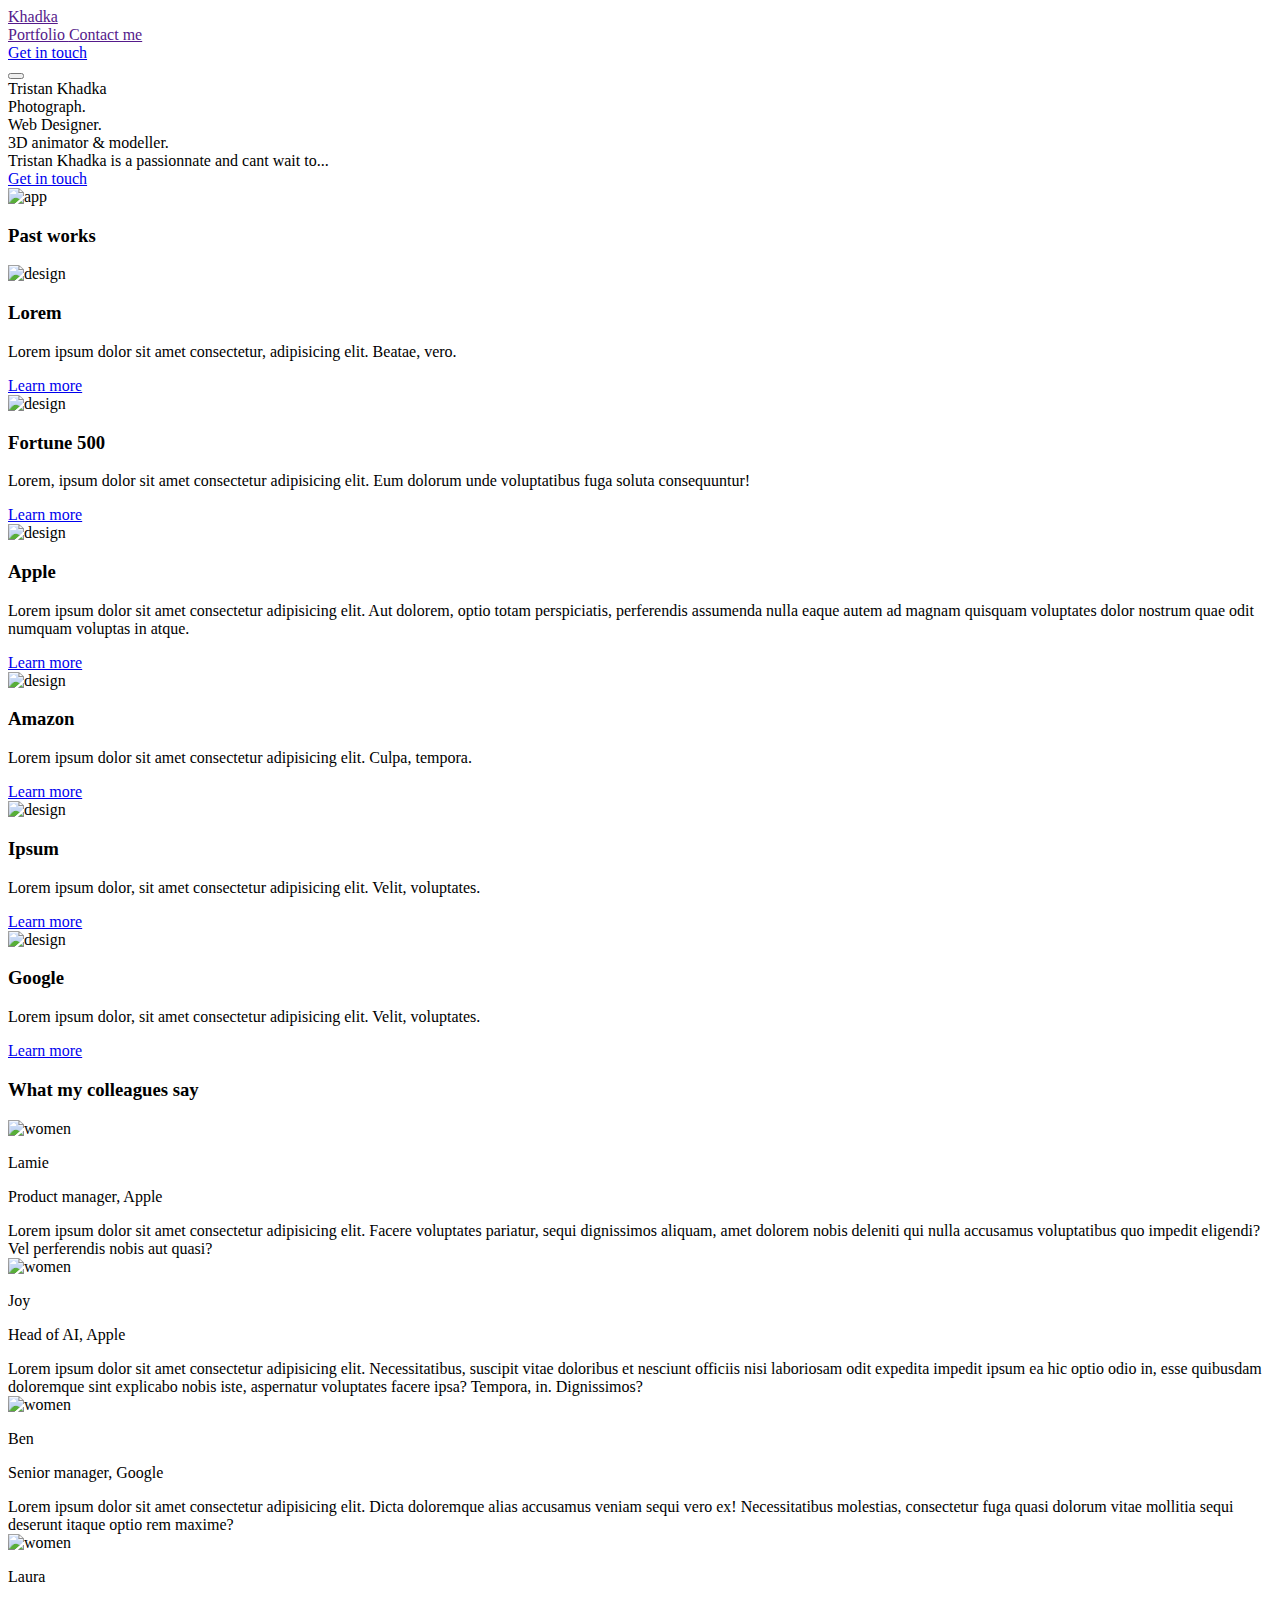
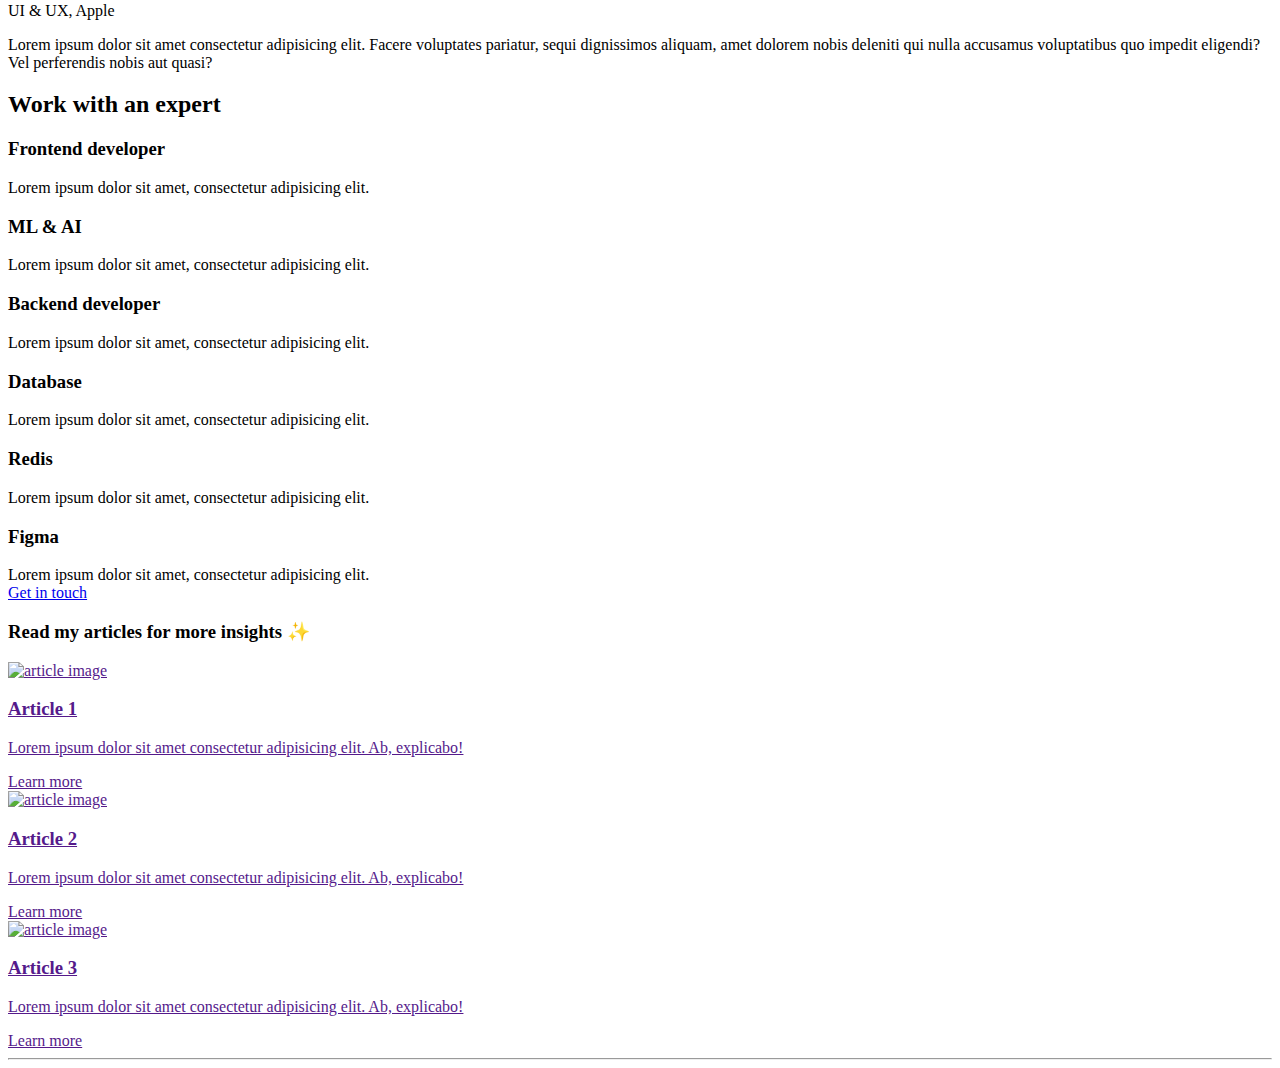
==== pages/3d.html @ b54de5f4 "v3" ====
<!doctype html>
<html lang="en">
    <head>
        <meta charset="UTF-8" />
        <meta name="viewport" content="width=device-width, initial-scale=1.0" />
        <title>Tristan Portfolio</title>
        <meta name="description" content="" />
        <link
            rel="shortcut icon"
            href="./assets/logo.png"
            type="image/x-icon"
        />

        <!-- Open Graph / Facebook -->
        <meta property="og:title" content="Title of the project" />
        <meta property="og:description" content="" />
        <meta property="og:type" content="website" />
        <meta property="og:url" content="https://github.com/PaulleDemon" />
        <!--Replace with the current website url-->
        <meta property="og:image" content="" />

        <!-- <link rel="stylesheet" href="../../tailwind-css/tailwind-runtime.css" /> -->
        <link rel="stylesheet" href="./css/tailwind-build.css" />
        <link rel="stylesheet" href="css/index.css" />

        <link
            rel="stylesheet"
            href="https://fonts.googleapis.com/icon?family=Material+Icons"
        />
        <link
            rel="stylesheet"
            href="https://cdnjs.cloudflare.com/ajax/libs/bootstrap-icons/1.11.3/font/bootstrap-icons.min.css"
            integrity="sha512-dPXYcDub/aeb08c63jRq/k6GaKccl256JQy/AnOq7CAnEZ9FzSL9wSbcZkMp4R26vBsMLFYH4kQ67/bbV8XaCQ=="
            crossorigin="anonymous"
            referrerpolicy="no-referrer"
        />
    </head>
    <body
        class="tw-flex tw-min-h-[100vh] tw-flex-col tw-bg-[#fff] tw-font-mono"
    >
        <header
            class="tw-absolute tw-top-0 tw-z-20 tw-flex tw-h-[60px] tw-w-full tw-bg-opacity-0 tw-px-[5%] max-lg:tw-mr-auto max-lg:tw-px-4 lg:tw-justify-around"
        >
            <a
                class="tw-h-[50px] tw-p-[4px] tw-text-2xl tw-font-medium"
                href=""
            >
                Khadka
            </a>
            <div
                class="collapsible-header animated-collapse max-lg:tw-shadow-md"
                id="collapsed-header-items"
            >
                <div
                    class="tw-flex tw-h-full tw-w-max tw-gap-5 tw-text-base tw-text-black max-lg:tw-mt-[30px] max-lg:tw-flex-col max-lg:tw-place-items-end max-lg:tw-gap-5 lg:tw-mx-auto lg:tw-place-items-center"
                >
                    <a class="header-links" href=""> Portfolio </a>
                    <a class="header-links" href=""> Contact me </a>
                </div>
                <div
                    class="tw-mx-4 tw-flex tw-place-items-center tw-gap-[20px] tw-text-base max-md:tw-w-full max-md:tw-flex-col max-md:tw-place-content-center"
                >
                    <a
                        href="https://tally.so/r/woO0Kx"
                        aria-label="signup"
                        class="tw-flex tw-h-[40px] tw-place-items-center tw-gap-2 tw-rounded-full tw-bg-black tw-p-1 tw-pl-4 tw-text-white"
                    >
                        <span>Get in touch</span>
                        <div
                            class="tw-flex tw-h-[30px] tw-w-[30px] tw-place-content-center tw-place-items-center tw-rounded-full tw-bg-white tw-font-semibold tw-text-black"
                        >
                            <i class="bi bi-arrow-up-right"></i>
                        </div>
                    </a>
                </div>
            </div>
            <button
                class="bi bi-list tw-absolute tw-right-3 tw-top-3 tw-z-50 tw-text-3xl tw-text-black lg:tw-hidden"
                onclick="toggleHeader()"
                aria-label="menu"
                id="collapse-btn"
            ></button>
        </header>

        <section
            class="tw-relative tw-flex tw-min-h-[100vh] tw-w-full tw-max-w-[100vw] tw-flex-col tw-overflow-hidden max-lg:tw-p-4 max-md:tw-mt-[50px]"
        >
            <div
                class="tw-flex tw-h-full tw-min-h-[100vh] tw-w-full tw-place-content-center tw-gap-6 tw-p-[5%] max-xl:tw-place-items-center max-lg:tw-flex-col"
            >
                <div class="tw-flex tw-flex-col tw-place-content-center">
                    <div
                        class="tw-flex tw-flex-wrap tw-text-7xl tw-font-semibold tw-uppercase tw-leading-[85px] max-lg:tw-text-4xl max-md:tw-leading-snug"
                    >
                        <span
                            class="reveal-hero-text tw-bg-green-200 tw-p-1 tw-px-6"
                        >
                            Tristan Khadka
                        </span>
                        <br />
                        <span class="reveal-hero-text">
                        Photograph.   <br>    Web Designer. <br> 3D animator & modeller.</span
                        >
                    </div>
                    <div
                        class="reveal-hero-text tw-mt-2 tw-max-w-[450px] tw-p-2 tw-text-justify max-lg:tw-max-w-full"
                    >
                        Tristan Khadka is a passionnate and cant wait to...
                    </div>

                    <div
                        class="reveal-hero-text tw-mt-4 tw-flex tw-place-items-center tw-gap-4 tw-overflow-hidden tw-p-2"
                    >
                        <a
                            href="https://tally.so/r/woO0Kx"
                            aria-label="signup"
                            class="tw-flex tw-h-[40px] tw-place-items-center tw-gap-2 tw-rounded-full tw-border-[1px] tw-border-solid tw-border-black tw-bg-white tw-p-1 tw-pl-4 tw-text-black tw-transition-colors tw-duration-[0.5s] hover:tw-bg-black hover:tw-text-white"
                        >
                            <span>Get in touch</span>
                            <div
                                class="tw-flex tw-h-[30px] tw-w-[30px] tw-place-content-center tw-place-items-center tw-rounded-full tw-bg-black tw-font-semibold tw-text-white"
                            >
                                <i class="bi bi-arrow-up-right"></i>
                            </div>
                        </a>
                    </div>
                </div>

                <div
                    class="tw-flex tw-w-full tw-max-w-[50%] tw-place-content-center tw-place-items-center tw-overflow-hidden max-lg:tw-max-w-[unset]"
                >
                    <div
                        class="tw-relative tw-flex tw-max-h-[580px] tw-min-h-[450px] tw-min-w-[350px] tw-max-w-[650px] tw-overflow-hidden max-lg:tw-h-fit max-lg:tw-max-h-[320px] max-lg:tw-min-h-[180px] max-lg:tw-w-[320px] max-lg:tw-min-w-[320px]"
                    >
                        <img
                            src="./assets/images/home/man.jpeg"
                            alt="app"
                            class="reveal-hero-img tw-z-[1] tw-h-full tw-w-full tw-object-contain"
                        />
                    </div>
                </div>
            </div>
        </section>

        <section
            class="tw-relative tw-flex tw-min-h-[100vh] tw-w-full tw-max-w-[100vw] tw-flex-col tw-place-items-center tw-overflow-hidden tw-p-6 tw-py-5"
        >
            <h3 class="reveal-up tw-text-6xl tw-font-medium max-lg:tw-text-3xl">
                Past works
            </h3>
            <div
                class="reveal-up tw-my-4 tw-h-[1px] tw-w-[80%] tw-bg-black"
            ></div>
            <div
                class="tw-mt-8 tw-gap-10 tw-space-y-8 max-md:tw-columns-1 lg:tw-columns-2 xl:tw-columns-3"
            >
                <div
                    class="reveal-up tw-flex tw-h-fit tw-w-[450px] tw-break-inside-avoid tw-flex-col tw-gap-2 tw-rounded-lg tw-bg-[#f3f3f3b4] tw-p-4 tw-shadow-lg max-lg:tw-w-full max-lg:tw-max-w-[400px]"
                >
                    <div class="tw-flex tw-place-items-center tw-gap-3">
                        <div
                            class="tw-h-[300px] tw-w-full tw-overflow-hidden tw-rounded-lg"
                        >
                            <img
                                src="./assets/images/home/design.jpg"
                                class="tw-h-full tw-w-full tw-object-cover"
                                alt="design"
                            />
                        </div>
                    </div>
                    <div class="tw-flex tw-flex-col tw-gap-2">
                        <h3 class="tw-text-xl tw-font-medium">Lorem</h3>
                        <p class="tw-text-gray-600">
                            Lorem ipsum dolor sit amet consectetur, adipisicing
                            elit. Beatae, vero.
                        </p>
                        <a href="http://" class="tw-mt-4">
                            <span>Learn more</span>
                            <i class="bi bi-arrow-right"></i>
                        </a>
                    </div>
                </div>

                <div
                    class="reveal-up tw-flex tw-h-fit tw-w-[450px] tw-break-inside-avoid tw-flex-col tw-gap-2 tw-rounded-lg tw-bg-[#f3f3f3b4] tw-p-4 tw-shadow-lg max-lg:tw-w-full max-lg:tw-max-w-[400px]"
                >
                    <div class="tw-flex tw-place-items-center tw-gap-3">
                        <div
                            class="tw-h-[300px] tw-w-full tw-overflow-hidden tw-rounded-lg"
                        >
                            <img
                                src="./assets/images/home/editing.jpg"
                                class="tw-h-full tw-w-full tw-object-cover"
                                alt="design"
                            />
                        </div>
                    </div>
                    <div class="tw-flex tw-flex-col tw-gap-2">
                        <h3 class="tw-text-xl tw-font-medium">Fortune 500</h3>
                        <p class="tw-text-gray-600">
                            Lorem, ipsum dolor sit amet consectetur adipisicing
                            elit. Eum dolorum unde voluptatibus fuga soluta
                            consequuntur!
                        </p>
                        <a href="http://" class="tw-mt-4">
                            <span>Learn more</span>
                            <i class="bi bi-arrow-right"></i>
                        </a>
                    </div>
                </div>

                <div
                    class="reveal-up tw-flex tw-h-fit tw-w-[450px] tw-break-inside-avoid tw-flex-col tw-gap-2 tw-rounded-lg tw-bg-[#f3f3f3b4] tw-p-4 tw-shadow-lg max-lg:tw-w-full max-lg:tw-max-w-[400px]"
                >
                    <div class="tw-flex tw-place-items-center tw-gap-3">
                        <div
                            class="tw-h-[300px] tw-w-full tw-overflow-hidden tw-rounded-lg"
                        >
                            <img
                                src="./assets/images/home/photography.jpg"
                                class="tw-h-full tw-w-full tw-object-cover"
                                alt="design"
                            />
                        </div>
                    </div>
                    <div class="tw-flex tw-flex-col tw-gap-2">
                        <h3 class="tw-text-xl tw-font-medium">Apple</h3>
                        <p class="tw-text-gray-600">
                            Lorem ipsum dolor sit amet consectetur adipisicing
                            elit. Aut dolorem, optio totam perspiciatis,
                            perferendis assumenda nulla eaque autem ad magnam
                            quisquam voluptates dolor nostrum quae odit numquam
                            voluptas in atque.
                        </p>
                        <a href="http://" class="tw-mt-4">
                            <span>Learn more</span>
                            <i class="bi bi-arrow-right"></i>
                        </a>
                    </div>
                </div>

                <div
                    class="reveal-up tw-flex tw-h-fit tw-w-[450px] tw-break-inside-avoid tw-flex-col tw-gap-2 tw-rounded-lg tw-bg-[#f3f3f3b4] tw-p-4 tw-shadow-lg max-lg:tw-w-full max-lg:tw-max-w-[400px]"
                >
                    <div class="tw-flex tw-place-items-center tw-gap-3">
                        <div
                            class="tw-h-[300px] tw-w-full tw-overflow-hidden tw-rounded-lg"
                        >
                            <img
                                src="./assets/images/home/forest.jpg"
                                class="tw-h-full tw-w-full tw-object-cover"
                                alt="design"
                            />
                        </div>
                    </div>
                    <div class="tw-flex tw-flex-col tw-gap-2">
                        <h3 class="tw-text-xl tw-font-medium">Amazon</h3>
                        <p class="tw-text-gray-600">
                            Lorem ipsum dolor sit amet consectetur adipisicing
                            elit. Culpa, tempora.
                        </p>
                        <a href="http://" class="tw-mt-4">
                            <span>Learn more</span>
                            <i class="bi bi-arrow-right"></i>
                        </a>
                    </div>
                </div>

                <div
                    class="reveal-up tw-flex tw-h-fit tw-w-[450px] tw-break-inside-avoid tw-flex-col tw-gap-2 tw-rounded-lg tw-bg-[#f3f3f3b4] tw-p-4 tw-shadow-lg max-lg:tw-w-full max-lg:tw-max-w-[400px]"
                >
                    <div class="tw-flex tw-place-items-center tw-gap-3">
                        <div
                            class="tw-h-[300px] tw-w-full tw-overflow-hidden tw-rounded-lg"
                        >
                            <img
                                src="./assets/images/home/mountain.jpg"
                                class="tw-h-full tw-w-full tw-object-cover"
                                alt="design"
                            />
                        </div>
                    </div>
                    <div class="tw-flex tw-flex-col tw-gap-2">
                        <h3 class="tw-text-xl tw-font-medium">Ipsum</h3>
                        <p class="tw-text-gray-600">
                            Lorem ipsum dolor, sit amet consectetur adipisicing
                            elit. Velit, voluptates.
                        </p>
                        <a href="http://" class="tw-mt-4">
                            <span>Learn more</span>
                            <i class="bi bi-arrow-right"></i>
                        </a>
                    </div>
                </div>

                <div
                    class="reveal-up tw-flex tw-h-fit tw-w-[450px] tw-break-inside-avoid tw-flex-col tw-gap-2 tw-rounded-lg tw-bg-[#f3f3f3b4] tw-p-4 tw-shadow-lg max-lg:tw-w-full max-lg:tw-max-w-[400px]"
                >
                    <div class="tw-flex tw-place-items-center tw-gap-3">
                        <div
                            class="tw-h-[300px] tw-w-full tw-overflow-hidden tw-rounded-lg"
                        >
                            <img
                                src="./assets/images/home/mountain.jpg"
                                class="tw-h-full tw-w-full tw-object-cover"
                                alt="design"
                            />
                        </div>
                    </div>
                    <div class="tw-flex tw-flex-col tw-gap-2">
                        <h3 class="tw-text-xl tw-font-medium">Google</h3>
                        <p class="tw-text-gray-600">
                            Lorem ipsum dolor, sit amet consectetur adipisicing
                            elit. Velit, voluptates.
                        </p>
                        <a href="http://" class="tw-mt-4">
                            <span>Learn more</span>
                            <i class="bi bi-arrow-right"></i>
                        </a>
                    </div>
                </div>
            </div>
        </section>

        <section
            class="tw-relative tw-mt-10 tw-flex tw-min-h-[100vh] tw-w-full tw-max-w-[100vw] tw-flex-col tw-place-content-center tw-place-items-center lg:tw-p-6"
        >
            <div
                class="tw-flex tw-h-full tw-w-full tw-justify-around tw-gap-8 tw-rounded-xl tw-bg-[#e7e6e685] tw-p-4 max-lg:tw-max-w-full max-lg:tw-flex-col"
            >
                <div
                    class="reveal-up tw-flex tw-h-full tw-w-[50%] tw-place-content-center max-lg:tw-w-full lg:tw-sticky lg:tw-top-[20%]"
                >
                    <h3
                        class="tw-text-center tw-text-6xl tw-font-medium max-lg:tw-text-3xl"
                    >
                        What my colleagues say
                    </h3>
                </div>

                <div
                    class="reveal-up tw-flex tw-w-[30%] tw-flex-col tw-place-items-center tw-gap-4 tw-p-2 max-lg:tw-w-full"
                >
                    <div
                        class="tw-flex tw-h-fit tw-w-full tw-flex-col tw-gap-4 tw-border-2 tw-border-black tw-bg-white tw-p-4"
                    >
                        <div
                            class="tw-flex tw-w-full tw-place-items-center tw-gap-4 tw-p-2"
                        >
                            <div
                                class="tw-flex tw-h-[60px] tw-w-[60px] tw-overflow-hidden tw-rounded-full"
                            >
                                <img
                                    src="./assets/images/people/women.jpg"
                                    alt="women"
                                    class="tw-h-full tw-w-full tw-object-cover"
                                />
                            </div>

                            <div>
                                <p class="tw-text-xl tw-font-semibold">Lamie</p>
                                <p class="tw-text-lg tw-text-gray-600">
                                    Product manager, Apple
                                </p>
                            </div>
                        </div>
                        <div class="tw-text-justify tw-text-gray-800">
                            Lorem ipsum dolor sit amet consectetur adipisicing
                            elit. Facere voluptates pariatur, sequi dignissimos
                            aliquam, amet dolorem nobis deleniti qui nulla
                            accusamus voluptatibus quo impedit eligendi? Vel
                            perferendis nobis aut quasi?
                        </div>
                    </div>

                    <div
                        class="tw-flex tw-h-fit tw-w-full tw-flex-col tw-gap-4 tw-border-2 tw-border-black tw-bg-white tw-p-4"
                    >
                        <div
                            class="tw-flex tw-w-full tw-place-items-center tw-gap-4 tw-p-2"
                        >
                            <div
                                class="tw-flex tw-h-[60px] tw-w-[60px] tw-overflow-hidden tw-rounded-full"
                            >
                                <img
                                    src="./assets/images/people/man.jpg"
                                    alt="women"
                                    class="tw-h-full tw-w-full tw-object-cover"
                                />
                            </div>

                            <div>
                                <p class="tw-text-xl tw-font-semibold">Joy</p>
                                <p class="tw-text-lg tw-text-gray-600">
                                    Head of AI, Apple
                                </p>
                            </div>
                        </div>
                        <div class="tw-text-justify tw-text-gray-800">
                            Lorem ipsum dolor sit amet consectetur adipisicing
                            elit. Necessitatibus, suscipit vitae doloribus et
                            nesciunt officiis nisi laboriosam odit expedita
                            impedit ipsum ea hic optio odio in, esse quibusdam
                            doloremque sint explicabo nobis iste, aspernatur
                            voluptates facere ipsa? Tempora, in. Dignissimos?
                        </div>
                    </div>

                    <div
                        class="tw-flex tw-h-fit tw-w-full tw-flex-col tw-gap-4 tw-border-2 tw-border-black tw-bg-white tw-p-4"
                    >
                        <div
                            class="tw-flex tw-w-full tw-place-items-center tw-gap-4 tw-p-2"
                        >
                            <div
                                class="tw-flex tw-h-[60px] tw-w-[60px] tw-overflow-hidden tw-rounded-full"
                            >
                                <img
                                    src="./assets/images/people/man2.jpg"
                                    alt="women"
                                    class="tw-h-full tw-w-full tw-object-cover"
                                />
                            </div>

                            <div>
                                <p class="tw-text-xl tw-font-semibold">Ben</p>
                                <p class="tw-text-lg tw-text-gray-600">
                                    Senior manager, Google
                                </p>
                            </div>
                        </div>
                        <div class="tw-text-justify tw-text-gray-800">
                            Lorem ipsum dolor sit amet consectetur adipisicing
                            elit. Dicta doloremque alias accusamus veniam sequi
                            vero ex! Necessitatibus molestias, consectetur fuga
                            quasi dolorum vitae mollitia sequi deserunt itaque
                            optio rem maxime?
                        </div>
                    </div>

                    <div
                        class="tw-flex tw-h-fit tw-w-full tw-flex-col tw-gap-4 tw-border-2 tw-border-black tw-bg-white tw-p-4"
                    >
                        <div
                            class="tw-flex tw-w-full tw-place-items-center tw-gap-4 tw-p-2"
                        >
                            <div
                                class="tw-flex tw-h-[60px] tw-w-[60px] tw-overflow-hidden tw-rounded-full"
                            >
                                <img
                                    src="./assets/images/people/women.jpg"
                                    alt="women"
                                    class="tw-h-full tw-w-full tw-object-cover"
                                />
                            </div>

                            <div>
                                <p class="tw-text-xl tw-font-semibold">Laura</p>
                                <p class="tw-text-lg tw-text-gray-600">
                                    UI & UX, Apple
                                </p>
                            </div>
                        </div>
                        <div class="tw-text-justify tw-text-gray-800">
                            Lorem ipsum dolor sit amet consectetur adipisicing
                            elit. Facere voluptates pariatur, sequi dignissimos
                            aliquam, amet dolorem nobis deleniti qui nulla
                            accusamus voluptatibus quo impedit eligendi? Vel
                            perferendis nobis aut quasi?
                        </div>
                    </div>
                </div>
            </div>
        </section>

        <section
            class="tw-relative tw-flex tw-min-h-[80vh] tw-w-full tw-max-w-[100vw] tw-flex-col tw-place-content-center tw-place-items-center tw-overflow-hidden tw-p-6"
            id=""
        >
            <div
                class="tw-mt-8 tw-flex tw-flex-col tw-place-items-center tw-gap-5"
            >
                <div
                    class="reveal-up tw-mt-5 tw-flex tw-flex-col tw-gap-3 tw-text-center"
                >
                    <h2 class="tw-text-4xl tw-font-semibold">
                        Work with an expert
                    </h2>
                </div>
                <div
                    class="tw-mt-6 tw-flex tw-max-w-[60%] tw-flex-wrap tw-place-content-center tw-gap-2 max-lg:tw-flex-col"
                >
                    <div
                        class="reveal-up tw-flex tw-h-[150px] tw-w-[350px] tw-flex-col tw-gap-2 tw-p-4"
                    >
                        <!-- <img src="./assets/images/home/sample.jpg" 
                                alt="feature1"> -->
                        <div class="tw-flex tw-gap-1">
                            <i class="bi bi-boombox-fill tw-text-2xl"></i>
                            <h3 class="tw-text-2xl tw-font-semibold">
                                Frontend developer
                            </h3>
                        </div>
                        <div class="tw-text-[#595959]">
                            Lorem ipsum dolor sit amet, consectetur adipisicing
                            elit.
                        </div>
                    </div>
                    <div
                        class="reveal-up tw-flex tw-h-[150px] tw-w-[350px] tw-flex-col tw-gap-2 tw-p-4"
                    >
                        <!-- <img src="./assets/images/home/sample.jpg" 
                                alt="feature1"> -->
                        <div class="tw-flex tw-gap-1">
                            <i class="bi bi-0-circle-fill tw-text-2xl"></i>
                            <h3 class="tw-text-2xl tw-font-semibold">
                                ML & AI
                            </h3>
                        </div>
                        <div class="tw-text-[#595959]">
                            Lorem ipsum dolor sit amet, consectetur adipisicing
                            elit.
                        </div>
                    </div>
                    <div
                        class="reveal-up tw-flex tw-h-[150px] tw-w-[350px] tw-flex-col tw-gap-2 tw-p-4"
                    >
                        <!-- <img src="./assets/images/home/sample.jpg" 
                                alt="feature1"> -->
                        <div class="tw-flex tw-gap-1">
                            <i class="bi bi-0-square-fill tw-text-2xl"></i>
                            <h3 class="tw-text-2xl tw-font-semibold">
                                Backend developer
                            </h3>
                        </div>
                        <div class="tw-text-[#595959]">
                            Lorem ipsum dolor sit amet, consectetur adipisicing
                            elit.
                        </div>
                    </div>
                    <div
                        class="reveal-up tw-flex tw-h-[150px] tw-w-[350px] tw-flex-col tw-gap-2 tw-p-4"
                    >
                        <!-- <img src="./assets/images/home/sample.jpg" 
                                alt="feature1"> -->
                        <div class="tw-flex tw-gap-1">
                            <i class="bi bi-database-fill tw-text-2xl"></i>
                            <h3 class="tw-text-2xl tw-font-semibold">
                                Database
                            </h3>
                        </div>
                        <div class="tw-text-[#595959]">
                            Lorem ipsum dolor sit amet, consectetur adipisicing
                            elit.
                        </div>
                    </div>
                    <div
                        class="reveal-up tw-flex tw-h-[150px] tw-w-[350px] tw-flex-col tw-gap-2 tw-p-4"
                    >
                        <!-- <img src="./assets/images/home/sample.jpg" 
                                alt="feature1"> -->
                        <div class="tw-flex tw-gap-1">
                            <i class="bi bi-cake-fill tw-text-2xl"></i>
                            <h3 class="tw-text-2xl tw-font-semibold">Redis</h3>
                        </div>
                        <div class="tw-text-[#595959]">
                            Lorem ipsum dolor sit amet, consectetur adipisicing
                            elit.
                        </div>
                    </div>
                    <div
                        class="reveal-up tw-flex tw-h-[150px] tw-w-[350px] tw-flex-col tw-gap-2 tw-p-4"
                    >
                        <!-- <img src="./assets/images/home/sample.jpg" 
                                alt="feature1"> -->
                        <div class="tw-flex tw-gap-1">
                            <i class="bi bi-shield-fill tw-text-2xl"></i>
                            <h3 class="tw-text-2xl tw-font-semibold">Figma</h3>
                        </div>
                        <div class="tw-text-[#595959]">
                            Lorem ipsum dolor sit amet, consectetur adipisicing
                            elit.
                        </div>
                    </div>
                </div>

                <a
                    href="https://tally.so/r/woO0Kx"
                    aria-label="signup"
                    class="reveal-up tw-flex tw-h-[40px] tw-place-items-center tw-gap-2 tw-rounded-full tw-bg-black tw-p-1 tw-pl-4 tw-text-white"
                >
                    <span>Get in touch</span>
                    <div
                        class="tw-flex tw-h-[30px] tw-w-[30px] tw-place-content-center tw-place-items-center tw-rounded-full tw-bg-white tw-font-semibold tw-text-black"
                    >
                        <i class="bi bi-arrow-up-right"></i>
                    </div>
                </a>
            </div>
        </section>

        <section
            class="tw-mt-5 tw-flex tw-w-full tw-flex-col tw-place-items-center tw-p-[2%] max-lg:tw-p-3"
        >
            <h3
                class="reveal-up tw-text-center tw-text-4xl tw-font-medium max-md:tw-text-2xl"
            >
                Read my articles for more insights ✨
            </h3>
            <!-- pricing -->
            <div
                class="reveal-up tw-mt-10 tw-flex tw-flex-wrap tw-place-content-center tw-gap-10 max-lg:tw-flex-col"
            >
                <a
                    href=""
                    class="tw-flex tw-h-[400px] tw-w-[350px] tw-flex-col tw-gap-2 tw-overflow-clip tw-rounded-lg tw-bg-[#edecec79] tw-p-4 tw-shadow-xl max-lg:tw-w-[300px]"
                >
                    <div
                        class="tw-h-[200px] tw-w-full tw-overflow-hidden tw-rounded-md"
                    >
                        <img
                            src="./assets/images/home/forest.jpg"
                            alt="article image"
                            class="tw-h-full tw-w-full tw-object-cover"
                            srcset=""
                        />
                    </div>
                    <h3 class="tw-text-2xl tw-font-semibold max-md:tw-text-xl">
                        Article 1
                    </h3>
                    <p class="tw-mt-2 tw-text-gray-600">
                        Lorem ipsum dolor sit amet consectetur adipisicing elit.
                        Ab, explicabo!
                    </p>
                    <span>
                        <span>Learn more</span>
                        <i class="bi bi-arrow-right"></i>
                    </span>
                </a>
                <a
                    href=""
                    class="tw-flex tw-h-[400px] tw-w-[350px] tw-flex-col tw-gap-2 tw-overflow-clip tw-rounded-lg tw-bg-[#edecec79] tw-p-4 tw-shadow-xl max-lg:tw-w-[300px]"
                >
                    <div
                        class="tw-h-[200px] tw-w-full tw-overflow-hidden tw-rounded-md"
                    >
                        <img
                            src="./assets/images/home/mountain.jpg"
                            alt="article image"
                            class="tw-h-full tw-w-full tw-object-cover"
                            srcset=""
                        />
                    </div>
                    <h3 class="tw-text-2xl tw-font-semibold max-md:tw-text-xl">
                        Article 2
                    </h3>
                    <p class="tw-mt-2 tw-text-gray-600">
                        Lorem ipsum dolor sit amet consectetur adipisicing elit.
                        Ab, explicabo!
                    </p>
                    <span>
                        <span>Learn more</span>
                        <i class="bi bi-arrow-right"></i>
                    </span>
                </a>
                <a
                    href=""
                    class="tw-flex tw-h-[400px] tw-w-[350px] tw-flex-col tw-gap-2 tw-overflow-clip tw-rounded-lg tw-bg-[#edecec79] tw-p-4 tw-shadow-xl max-lg:tw-w-[300px]"
                >
                    <div
                        class="tw-h-[200px] tw-w-full tw-overflow-hidden tw-rounded-md"
                    >
                        <img
                            src="./assets/images/home/photography.jpg"
                            alt="article image"
                            class="tw-h-full tw-w-full tw-object-cover"
                            srcset=""
                        />
                    </div>
                    <h3 class="tw-text-2xl tw-font-semibold max-md:tw-text-xl">
                        Article 3
                    </h3>
                    <p class="tw-mt-2 tw-text-gray-600">
                        Lorem ipsum dolor sit amet consectetur adipisicing elit.
                        Ab, explicabo!
                    </p>
                    <span>
                        <span>Learn more</span>
                        <i class="bi bi-arrow-right"></i>
                    </span>
                </a>
            </div>
        </section>

        <hr class="tw-mt-4" />

        <footer
            class="tw-mt-auto tw-flex tw-min-h-[100px] tw-w-full tw-place-content-around tw-place-items-center tw-gap-3 tw-p-[2%] tw-px-[10%] tw-text-black max-md:tw-flex-col"
        >
            <div class="tw-flex tw-gap-6 tw-text-2xl">
                <a href="" aria-label="Github">
                    <i class="bi bi-github"></i>
                </a>
                <a
                    href="https://twitter.com/@pauls_freeman"
                    aria-label="Twitter"
                >
                    <i class="bi bi-twitter"></i>
                </a>
                <a
                    href="https://stackoverflow.com/"
                    class="tw-h-[40px] tw-w-[40px]"
                    aria-label="stackoverflow"
                >
                    <i class="bi bi-stack-overflow"></i>
                </a>
            </div>
        </footer>
    </body>

    <script
        src="https://cdnjs.cloudflare.com/ajax/libs/gsap/3.12.0/gsap.min.js"
        integrity="sha512-B1lby8cGcAUU3GR+Fd809/ZxgHbfwJMp0jLTVfHiArTuUt++VqSlJpaJvhNtRf3NERaxDNmmxkdx2o+aHd4bvw=="
        crossorigin="anonymous"
        referrerpolicy="no-referrer"
    ></script>
    <script
        src="https://cdnjs.cloudflare.com/ajax/libs/gsap/3.12.0/ScrollTrigger.min.js"
        integrity="sha512-AY2+JxnBETJ0wcXnLPCcZJIJx0eimyhz3OJ55k2Jx4RtYC+XdIi2VtJQ+tP3BaTst4otlGG1TtPJ9fKrAUnRdQ=="
        crossorigin="anonymous"
        referrerpolicy="no-referrer"
    ></script>

    <script src="./index.js"></script>
</html>
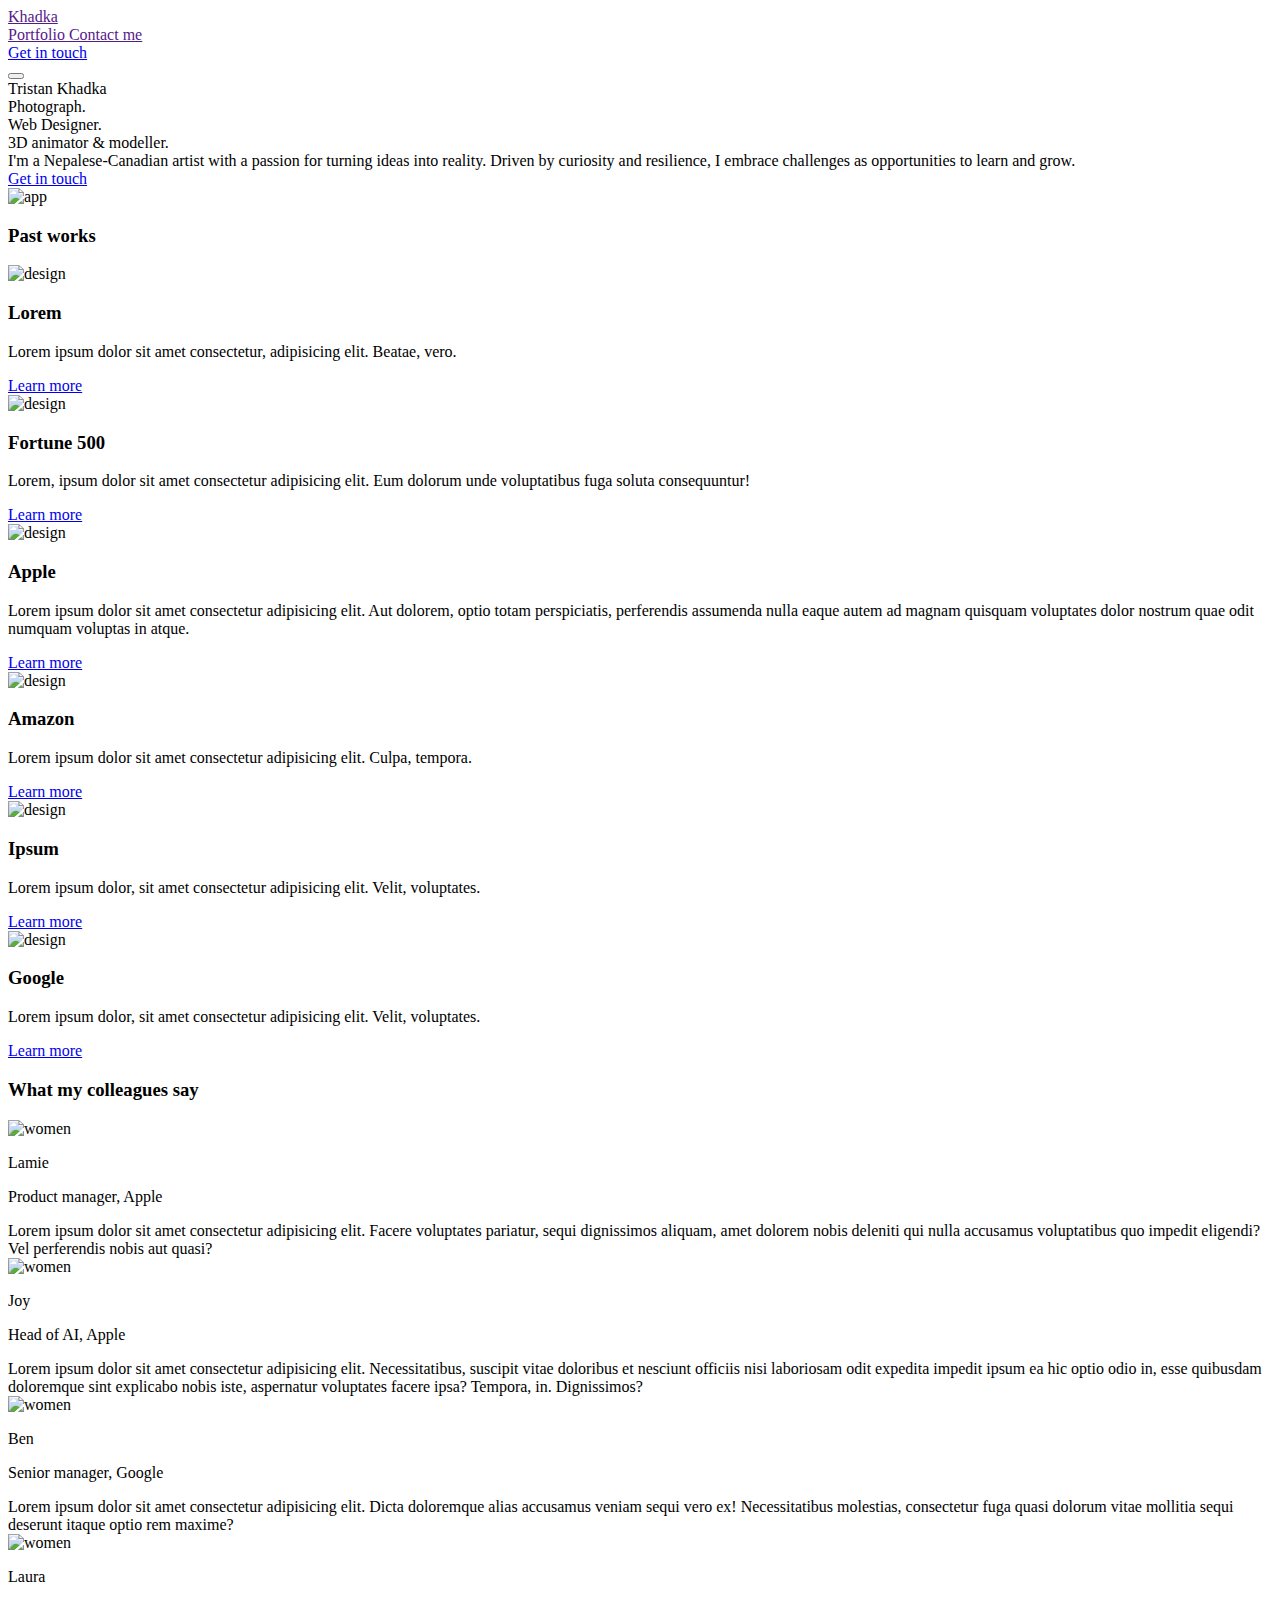
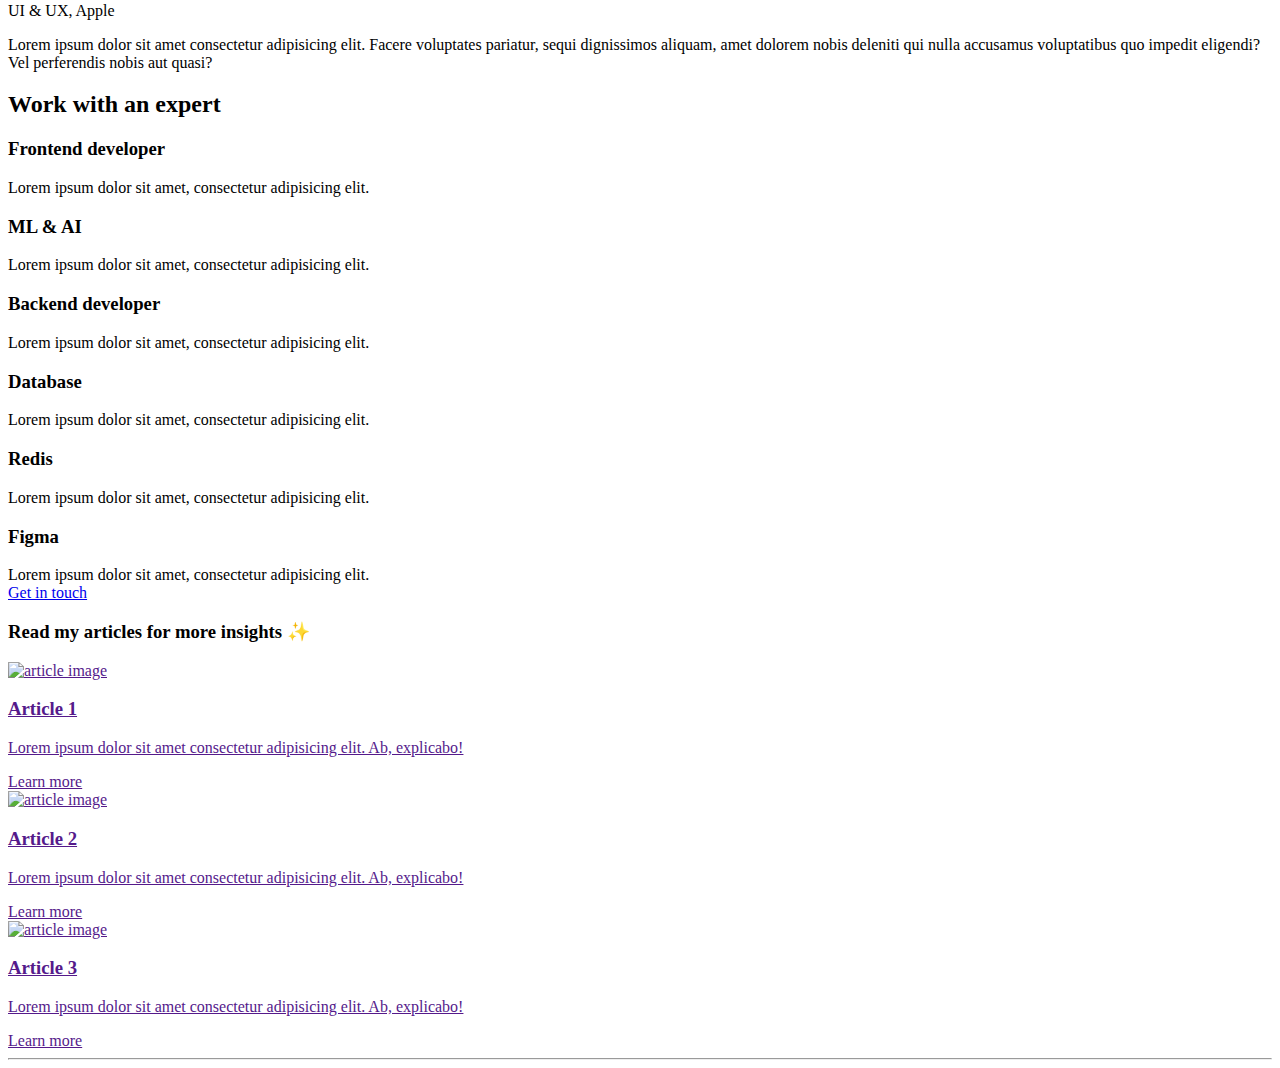
==== commit 91081424: "v5" ====
--- a/pages/3d.html
+++ b/pages/3d.html
@@ -105,7 +105,7 @@
                     <div
                         class="reveal-hero-text tw-mt-2 tw-max-w-[450px] tw-p-2 tw-text-justify max-lg:tw-max-w-full"
                     >
-                        Tristan Khadka is a passionnate and cant wait to...
+                    I'm a Nepalese-Canadian artist with a passion for turning ideas into reality. Driven by curiosity and resilience, I embrace challenges as opportunities to learn and grow.
                     </div>
 
                     <div
